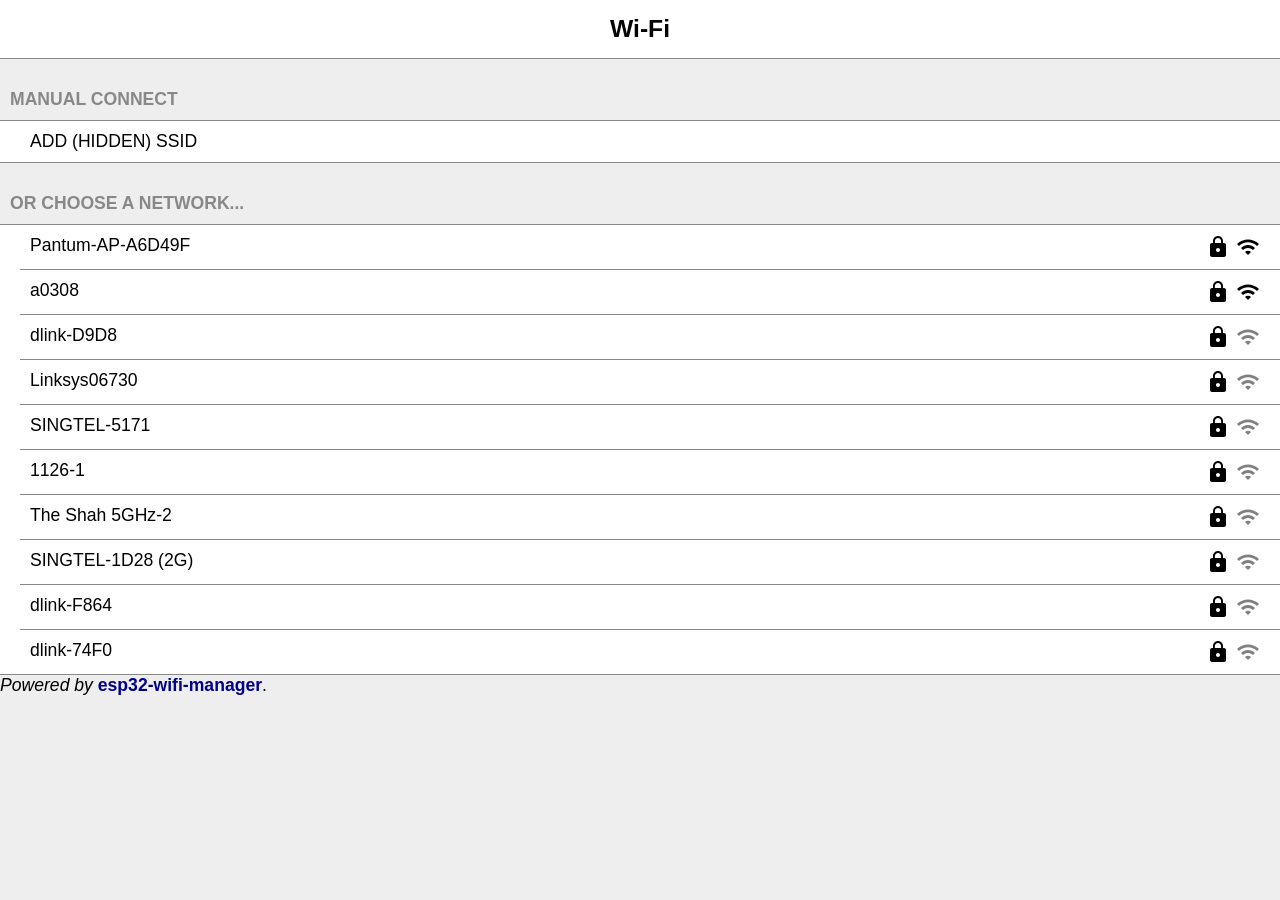
==== components/esp32-wifi-manager/src/index.html @ 39fa8277 "compiling miracle" ====
<!DOCTYPE html>
<html lang="en">
	<head>
		<meta charset="utf-8"/>
		<meta name="viewport" content="width=device-width, initial-scale=1.0, user-scalable=no">
		<meta name="apple-mobile-web-app-capable" content="yes" />
		<link rel="stylesheet" href="style.css">
		<script async src="code.js"></script>
		<title>esp32-wifi-manager</title>
	</head>
	<body>
		<div id="app">
			<div id="app-wrap">
				<div id="wifi">
					<header>
						<h1>Wi-Fi</h1>
					</header>
					<div id="wifi-status">
						<h2>Connected to:</h2>
						<section id="connected-to">
							<div class="ape"><div class="w0"><div class="pw"><span></span></div></div></div>
						</section>
					</div>
					<h2>Manual connect</h2>
					<section id="manual_add">
					<div class="ape">ADD (HIDDEN) SSID<div>
					</section>
					<h2>or choose a network...</h2>
					<section id="wifi-list">
					</section>
					<div id="pwrdby"><em>Powered by </em><a id="acredits" href="#"><strong>esp32-wifi-manager</strong></a>.</div>
				</div>
				<div id="connect_manual">
					<header>
						<h1>Enter Details</h1>
					</header>
					<h2>Manual Connection</span></h2>
					<section>
						<input id="manual_ssid" type="text" placeholder="SSID" value="">
						<input id="manual_pwd" type="password" placeholder="Password" value="">
					</section>
					<div class="buttons">
							<input id="manual_togglepwd" class="big-button" type="button" value="Show password" /><br>
							<input id="manual_join" type="button" value="Join" data-connect="manual" />
							<input id="manual_cancel" type="button" value="Cancel"/>
					</div>
				</div>
				<div id="connect">
					<header>
						<h1>Enter Password</h1>
					</header>
					<h2>Password for <span id="ssid-pwd"></span></h2>
					<section>
						<input id="pwd" type="password" placeholder="Password" value="">
					</section>
					<div class="buttons">
							<input id="togglepwd" class="big-button" type="button" value="Show password" /><br>
							<input id="join" type="button" value="Join" />
							<input id="cancel" type="button" value="Cancel"/>
					</div>
				</div>
				<div id="connect-wait">
					<header>
						<h1>Please wait...</h1>
					</header>
					<h2>Connecting to <span id="ssid-wait"></span></h2>
					<section>
						<div id="loading">
							<div class="spinner"><div class="double-bounce1"></div><div class="double-bounce2"></div></div>
							<p class="tctr">You may lose wifi access while the esp32 recalibrates its radio. Please wait until your device automatically reconnects. This can take up to 30s.</p>
						</div>
						<div id="connect-success">
							<h3 class="gr">Success!</h3>
						</div>
						<div id="connect-fail">
							<h3 class="rd">Connection failed</h3>
							<p class="tctr">Please double-check wifi password if any and make sure the access point has good signal.</p>
						</div>
					</section>
					<div class="buttons">
						<input id="ok-connect" type="button" value="OK" class="ctr" />
					</div>
				</div>
				<div id="connect-details">
					<div id="connect-details-wrap">
						<header>
							<h1></h1>
						</header>
						<h2></h2>
						<section>
							<div class="buttons">
								<input id="disconnect" type="button" value="Disconnect" class="ctr"/>
							</div>
						</section>
						<h2>IP Address</h2>
						<section>
							<div class="ape brdb">IP Address:<div id="ip" class="fr"></div></div>
							<div class="ape brdb">Subnet Mask:<div id="netmask" class="fr"></div></div>
							<div class="ape">Default Gateway:<div id="gw" class="fr"></div></div>
						</section>
						<div class="buttons">
							<input id="ok-details" type="button" value="OK" class="ctr" />
						</div>
					</div>					
					<div id="diag-disconnect" class="diag-box">
						<div class="diag-box-win">
							<p>Are you sure you would like to disconnect from this wifi?</p>
							<div class="buttons">
								<input id="no-disconnect" type="button" value="No" />
								<input id="yes-disconnect" type="button" value="Yes" />
							</div>
						</div>
					</div>
				</div>
			</div>
		</div>
		<div id="credits">
			<header>
				<h1>About this app...</h1>
			</header>
			<h2></h2>
			<section>
				<p><strong>esp32-wifi-manager</strong>, &copy; 2017-2020, Tony Pottier<br />Licended under the MIT License.</p>
				<p>
					This app would not be possible without the following libraries:
				</p>
				<ul>
					<li>SpinKit, &copy;  2015, Tobias Ahlin. Licensed under the MIT License.</li>
					<li>jQuery, The jQuery Foundation. Licensed under the MIT License.</li>
					<li>cJSON, &copy; 2009-2017, Dave Gamble and cJSON contributors. Licensed under the MIT License.</li>
				</ul>
			</section>
			<div class="buttons">
				<input id="ok-credits" type="button" value="OK" class="ctr" />
			</div>
		</div>
	</body>
<html>
---- components/esp32-wifi-manager/src/style.css ----
body {
    background-color: #eee;
    border: 0;
    margin: 0;
    font: 1.1em tahoma, arial, sans-serif;
}
a {
    color: darkblue;
    transition: color .2s ease-out;
    text-decoration: none
}
a:hover {
    color: red;
}
input {
    display: none;
    font: 1.1em tahoma, arial, sans-serif;
}
input:focus,
select:focus,
textarea:focus,
button:focus {
    outline: none;
}
input[type="button"] {
    width: 100px;
    padding: 5px;
    text-align: center;
    display: block;
}
input[type="button"].big-button {
    width: 90%;
    max-width: 300px;
    margin: auto;
}
p {
    padding: 10px;
}
#credits {
    display: none;
}
#app {} #app-wrap {} #disconnect {
    width: 150px;
}
.diag-box {
    position: absolute;
    top: 0;
    left: 0;
    bottom: 0;
    right: 0;
    height: 100%;
    width: 100%;
    display: none;
}
.diag-box-win {
    position: absolute;
    left: 10%;
    width: 80%;
    text-align: center;
    border: 2px outset #888;
    background-color: #fff;
    border-radius: 10px;
    top: 20%;
}
.blur {
    -webkit-filter: blur(2px);
    -moz-filter: blur(2px);
    -ms-filter: blur(2px);
    -o-filter: blur(2px);
    filter: blur(2px);
}
.ape {
    margin-left: 20px;
    padding: 10px 0px 10px 10px;
}
.ape:hover {
    cursor: pointer;
}
.brdb {
    border-bottom: 1px solid #888;
}
header {
    background-color: #fff;
    border-bottom: 1px solid #888;
}
section {
    background-color: #fff;
    border-bottom: 1px solid #888;
    border-top: 1px solid #888;
}
h1 {
    display: block;
    text-align: center;
    margin: 0;
    padding: 15px;
    font-size: 1.4em
}
h2 {
    margin: 0;
    margin-top: 20px;
    padding: 10px;
    text-transform: uppercase;
    color: #888;
    font-size: 1.0em
}
h3 {
    margin: 0;
    text-align: center;
    padding: 20px 0px 20px 0px;
}
.gr {
    color: green;
}
.rd {
    color: red;
}
#wifi-status {
    display: none;
}
#connect {
    display: none;
}
#connect_manual {
    display: none;
}
#manual_ssid {
    border: none;
    width: 80%;
    margin-left: 35px;
    padding: 10px 0px 10px 10px;
    display: block
}
#manual_pwd {
    border: none;
    width: 80%;
    margin-left: 35px;
    padding: 10px 0px 10px 10px;
    display: block
}
#pwd {
    border: none;
    width: 80%;
    margin-left: 35px;
    padding: 10px 0px 10px 10px;
    display: block
}
.buttons {
    padding: 15px;
}
#join {
    float: right;
}
#manual_join {
    float: right;
}
#yes-disconnect {
    display: inline-block;
    margin-left: 20px;
}
#no-disconnect {
    display: inline-block;
}
.ctr {
    margin: 0 auto;
}
.tctr {
    text-align: center;
}
#connect-wait {
    display: none;
}
#connect-success {
    display: none;
}
#connect-fail {
    display: none;
}
#connect-details {
    display: none;
}
.fr {
    float: right;
    margin-right: 20px;
}
.w0 {
    background: url('[data-uri]') no-repeat right top;
    height: 24px;
    margin-right: 20px;
}
.w1 {
    background:  url('[data-uri]') no-repeat right top;
    height: 24px;
    margin-right: 20px;
}
.w2 {
    background:  url('[data-uri]') no-repeat right top;
    height: 24px;
    margin-right: 20px;
}
.w3 {
    background:  url('[data-uri]') no-repeat right top;
    height: 24px;
    margin-right: 20px;
}
.pw {
    background:  url('[data-uri]') no-repeat right top;
    height: 24px;
    margin-right: 30px;
}
/* SpinKit is licensed under the MIT License. Copyright (c) 2015 Tobias Ahlin */

.spinner {
    width: 40px;
    height: 40px;
    position: relative;
    margin: 100px auto;
}
.double-bounce1,
.double-bounce2 {
    width: 100%;
    height: 100%;
    border-radius: 50%;
    background-color: #333;
    opacity: 0.6;
    position: absolute;
    top: 0;
    left: 0;
    -webkit-animation: sk-bounce 2.0s infinite ease-in-out;
    animation: sk-bounce 2.0s infinite ease-in-out;
}
.double-bounce2 {
    -webkit-animation-delay: -1.0s;
    animation-delay: -1.0s;
}
@-webkit-keyframes sk-bounce {
    0%, 100% {
        -webkit-transform: scale(0.0)
    }
    50% {
        -webkit-transform: scale(1.0)
    }
}
@keyframes sk-bounce {
    0%, 100% {
        transform: scale(0.0);
        -webkit-transform: scale(0.0);
    }
    50% {
        transform: scale(1.0);
        -webkit-transform: scale(1.0);
    }
}
/* end of SpinKit */
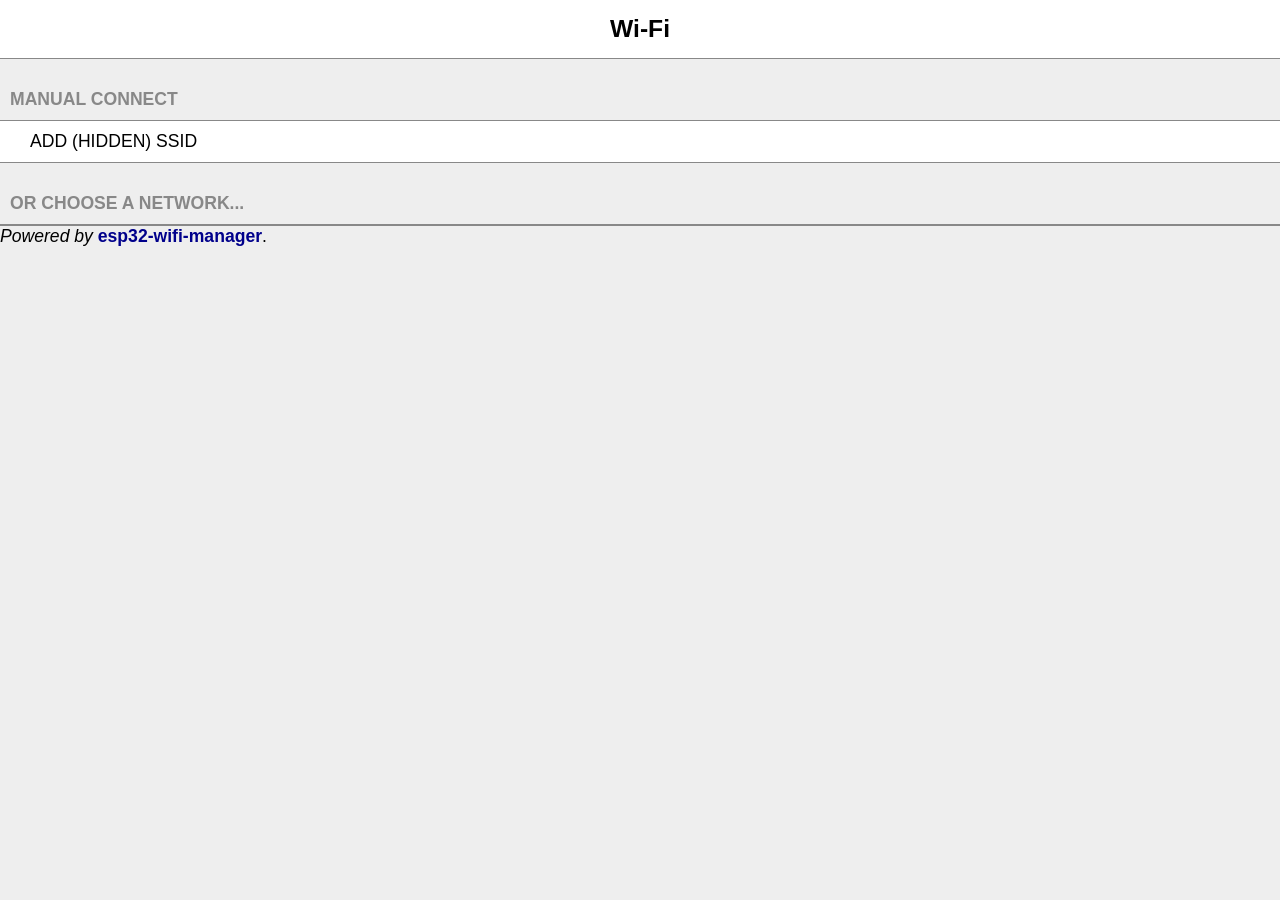
==== commit b6ef36f5: "sorta of working but page is fucked" ====
--- a/components/esp32-wifi-manager/src/index.html
+++ b/components/esp32-wifi-manager/src/index.html
@@ -40,7 +40,6 @@
 						<input id="manual_pwd" type="password" placeholder="Password" value="">
 					</section>
 					<div class="buttons">
-							<input id="manual_togglepwd" class="big-button" type="button" value="Show password" /><br>
 							<input id="manual_join" type="button" value="Join" data-connect="manual" />
 							<input id="manual_cancel" type="button" value="Cancel"/>
 					</div>
@@ -54,7 +53,6 @@
 						<input id="pwd" type="password" placeholder="Password" value="">
 					</section>
 					<div class="buttons">
-							<input id="togglepwd" class="big-button" type="button" value="Show password" /><br>
 							<input id="join" type="button" value="Join" />
 							<input id="cancel" type="button" value="Cancel"/>
 					</div>
--- a/components/esp32-wifi-manager/src/style.css
+++ b/components/esp32-wifi-manager/src/style.css
@@ -27,11 +27,6 @@
     padding: 5px;
     text-align: center;
     display: block;
-}
-input[type="button"].big-button {
-    width: 90%;
-    max-width: 300px;
-    margin: auto;
 }
 p {
     padding: 10px;
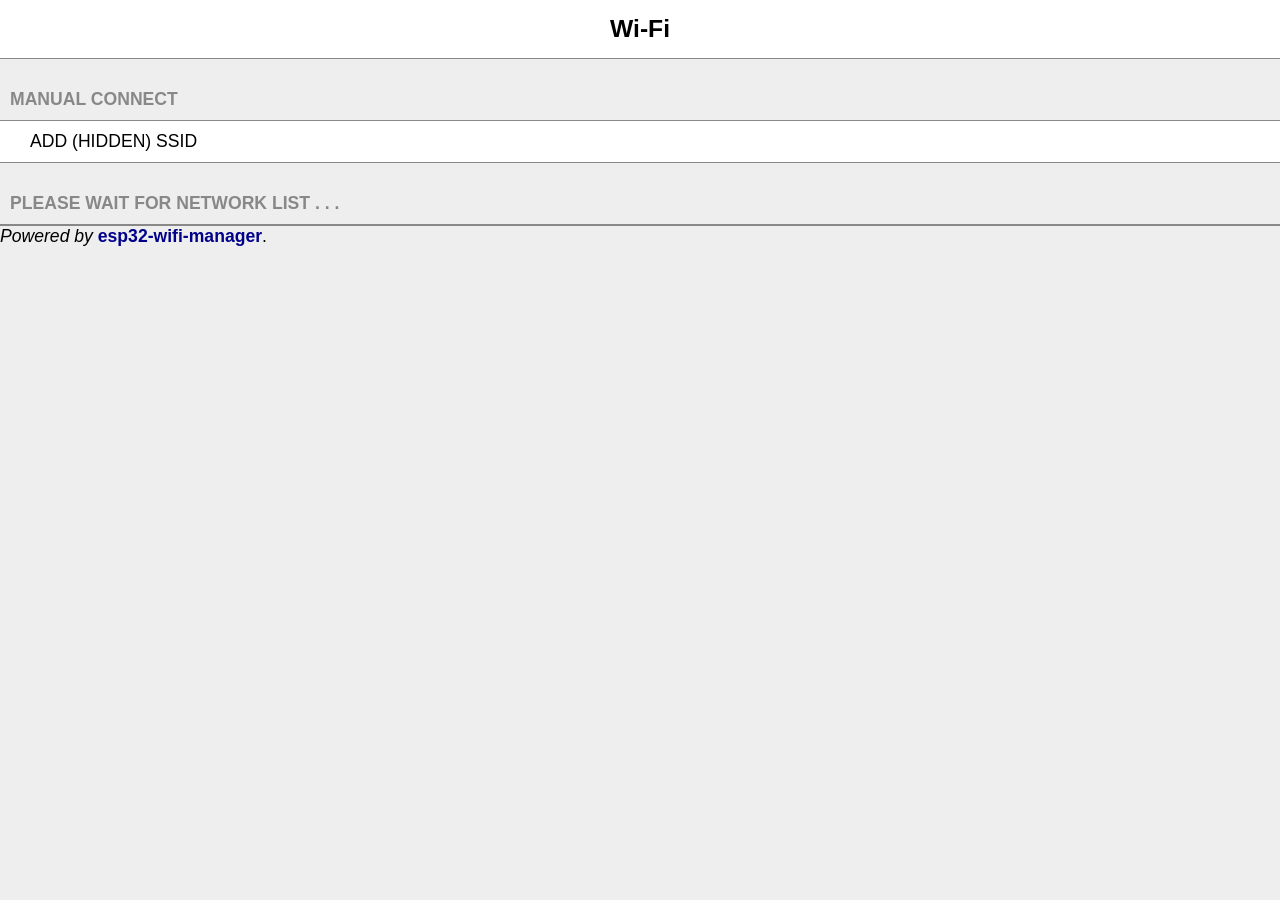
==== commit d59da6ff: "add descriptive shit" ====
--- a/components/esp32-wifi-manager/src/index.html
+++ b/components/esp32-wifi-manager/src/index.html
@@ -25,7 +25,7 @@
 					<section id="manual_add">
 					<div class="ape">ADD (HIDDEN) SSID<div>
 					</section>
-					<h2>or choose a network...</h2>
+					<h2>Please wait for network list . . . </h2>
 					<section id="wifi-list">
 					</section>
 					<div id="pwrdby"><em>Powered by </em><a id="acredits" href="#"><strong>esp32-wifi-manager</strong></a>.</div>
@@ -34,28 +34,34 @@
 					<header>
 						<h1>Enter Details</h1>
 					</header>
-					<h2>Manual Connection</span></h2>
-					<section>
-						<input id="manual_ssid" type="text" placeholder="SSID" value="">
-						<input id="manual_pwd" type="password" placeholder="Password" value="">
-					</section>
-					<div class="buttons">
+					<h2>Manual Connection</h2>
+					<form onsubmit="event.preventDefault(); document.getElementById('manual_join').click();">
+						<section>
+							<input id="manual_ssid" type="text" placeholder="SSID" value="">
+							<input id="manual_pwd" type="text" placeholder="Password" value="">
+							<input id="manual_image_url" type="text" placeholder="Image URL" value="">
+						</section>
+						<div class="buttons">
 							<input id="manual_join" type="button" value="Join" data-connect="manual" />
 							<input id="manual_cancel" type="button" value="Cancel"/>
-					</div>
+						</div>
+					</form>
 				</div>
 				<div id="connect">
 					<header>
 						<h1>Enter Password</h1>
 					</header>
 					<h2>Password for <span id="ssid-pwd"></span></h2>
-					<section>
-						<input id="pwd" type="password" placeholder="Password" value="">
-					</section>
-					<div class="buttons">
+					<form onsubmit="event.preventDefault(); document.getElementById('join').click();">
+						<section>
+							<input id="pwd" type="text" placeholder="Password" value="">
+							<input id="image_url" type="text" placeholder="Image URL" value="">
+						</section>
+						<div class="buttons">
 							<input id="join" type="button" value="Join" />
 							<input id="cancel" type="button" value="Cancel"/>
-					</div>
+						</div>
+					</form>
 				</div>
 				<div id="connect-wait">
 					<header>
@@ -99,7 +105,7 @@
 						<div class="buttons">
 							<input id="ok-details" type="button" value="OK" class="ctr" />
 						</div>
-					</div>					
+					</div>
 					<div id="diag-disconnect" class="diag-box">
 						<div class="diag-box-win">
 							<p>Are you sure you would like to disconnect from this wifi?</p>
@@ -133,4 +139,4 @@
 			</div>
 		</div>
 	</body>
-<html>+<html>
--- a/components/esp32-wifi-manager/src/style.css
+++ b/components/esp32-wifi-manager/src/style.css
@@ -138,6 +138,22 @@
     margin-left: 35px;
     padding: 10px 0px 10px 10px;
     display: block
+}
+#manual_image_url {
+    border: none;
+    width: 100%;
+    margin-left: 35px;
+    padding: 10px 0px 10px 10px;
+    display: block !important;
+    font-size: 1.1em;
+}
+#image_url {
+    border: none;
+    width: 100%;
+    margin-left: 35px;
+    padding: 10px 0px 10px 10px;
+    display: block !important;
+    font-size: 1.1em;
 }
 .buttons {
     padding: 15px;
